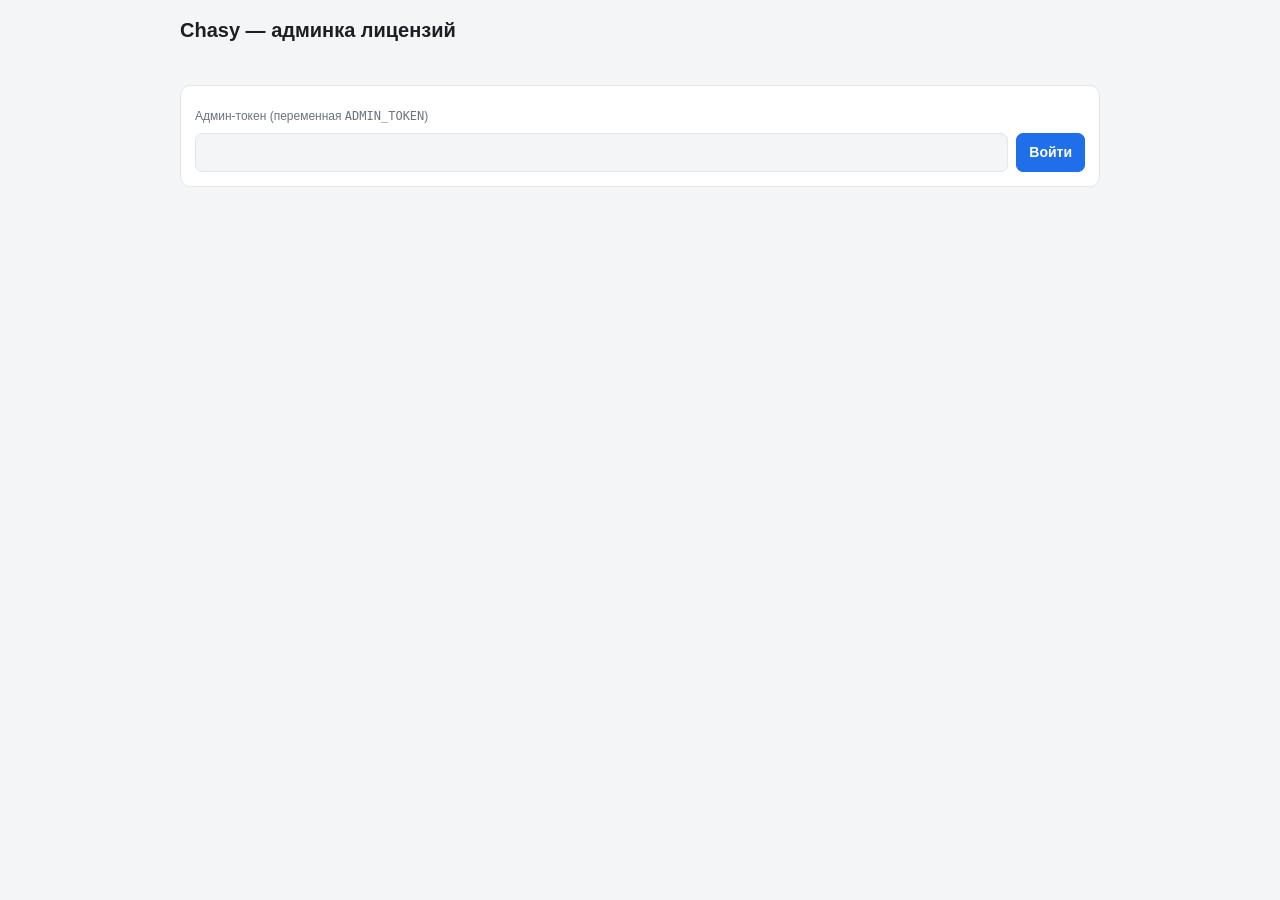
==== frontend/admin.html @ 501eedc3 "Add access-code licensing (model A) + /admin panel - License model: code + valid_until + optional se" ====
<!doctype html>
<html lang="ru">
<head>
<meta charset="utf-8" />
<meta name="viewport" content="width=device-width, initial-scale=1" />
<title>Chasy — админ</title>
<style>
  :root {
    --bg: #f4f5f7; --card: #fff; --ink: #1b1f24; --muted: #6b7280;
    --line: #e3e6ea; --accent: #1f6feb; --danger: #d1242f; --ok: #1a7f37;
  }
  @media (prefers-color-scheme: dark) {
    :root {
      --bg: #0d1117; --card: #161b22; --ink: #e6edf3; --muted: #8b949e;
      --line: #30363d; --accent: #4493f8; --danger: #f85149; --ok: #3fb950;
    }
  }
  * { box-sizing: border-box; }
  body {
    margin: 0; background: var(--bg); color: var(--ink);
    font: 14px/1.45 -apple-system, BlinkMacSystemFont, "Segoe UI", Roboto, sans-serif;
    padding: 16px;
  }
  .wrap { max-width: 920px; margin: 0 auto; }
  h1 { font-size: 20px; margin: 0 0 12px; }
  h2 { font-size: 15px; margin: 20px 0 8px; }
  .card {
    background: var(--card); border: 1px solid var(--line);
    border-radius: 10px; padding: 14px; margin: 10px 0;
  }
  label { display: block; font-size: 12px; color: var(--muted); margin: 8px 0 2px; }
  input {
    font: inherit; color: var(--ink); background: var(--bg);
    border: 1px solid var(--line); border-radius: 7px; padding: 8px; width: 100%;
  }
  button {
    font: inherit; font-weight: 600; border: 1px solid var(--accent);
    background: var(--accent); color: #fff; border-radius: 7px;
    padding: 8px 12px; cursor: pointer;
  }
  button.ghost { background: transparent; color: var(--ink); border-color: var(--line); }
  button.danger { background: transparent; color: var(--danger); border-color: var(--line); }
  .row { display: flex; gap: 8px; flex-wrap: wrap; align-items: end; margin-top: 8px; }
  .row > div { flex: 1 1 140px; }
  table { width: 100%; border-collapse: collapse; font-size: 13px; }
  th, td { text-align: left; padding: 7px 6px; border-bottom: 1px solid var(--line); }
  th { color: var(--muted); font-weight: 600; }
  td input { padding: 5px; }
  code { font-family: ui-monospace, SFMono-Regular, Menlo, monospace; }
  .muted { color: var(--muted); }
  .ok { color: var(--ok); }
  .err { color: var(--danger); }
  .scroll { overflow-x: auto; }
  #msg { margin: 8px 0; min-height: 18px; }
</style>
</head>
<body>
<div class="wrap">
  <h1>Chasy — админка лицензий</h1>
  <div id="msg" class="muted"></div>

  <section id="auth" class="card">
    <label>Админ-токен (переменная <code>ADMIN_TOKEN</code>)</label>
    <div class="row">
      <div style="flex:3"><input id="token" type="password" autocomplete="off" /></div>
      <div style="flex:0"><button id="token-save">Войти</button></div>
    </div>
  </section>

  <main id="panel" hidden>
    <div class="row" style="justify-content:space-between">
      <button id="reload" class="ghost">Обновить</button>
      <button id="logout" class="danger">Выйти</button>
    </div>

    <section class="card">
      <h2>Новый код</h2>
      <div class="row">
        <div><label>Компания</label><input id="n-company" type="text" /></div>
        <div><label>Действует до</label><input id="n-until" type="date" /></div>
        <div><label>Мест (пусто = ∞)</label><input id="n-seats" type="number" min="1" /></div>
        <div style="flex:2"><label>Заметка</label><input id="n-note" type="text" /></div>
        <div style="flex:0"><button id="create">Создать</button></div>
      </div>
    </section>

    <section class="card scroll">
      <h2>Коды</h2>
      <table>
        <thead>
          <tr>
            <th>Код</th><th>Компания</th><th>Действует до</th><th>Мест</th>
            <th>Актив.</th><th>Польз.</th><th></th>
          </tr>
        </thead>
        <tbody id="licenses"></tbody>
      </table>
    </section>

    <section class="card scroll">
      <h2>Пользователи</h2>
      <table>
        <thead>
          <tr><th>Email</th><th>Код</th><th>Компания</th><th>Создан</th><th></th></tr>
        </thead>
        <tbody id="users"></tbody>
      </table>
    </section>
  </main>
</div>

<script>
"use strict";
const $ = (id) => document.getElementById(id);
let TOKEN = "";
try { TOKEN = localStorage.getItem("chasy_admin_token") || ""; } catch (_) {}

function msg(text, cls) {
  const m = $("msg");
  m.textContent = text || "";
  m.className = cls || "muted";
}

async function api(path, opts = {}) {
  const r = await fetch(path, {
    ...opts,
    headers: { "X-Admin-Token": TOKEN, ...(opts.headers || {}) },
  });
  if (r.status === 401) {
    showAuth("Неверный токен");
    throw new Error("unauthorized");
  }
  if (r.status === 404) {
    showAuth("Админка отключена — задайте ADMIN_TOKEN в .env и перезапустите");
    throw new Error("disabled");
  }
  return r;
}

function showAuth(text) {
  $("panel").hidden = true;
  $("auth").hidden = false;
  if (text) msg(text, "err");
}

function fmt(d) { return d ? d : "—"; }

async function loadAll() {
  const [lic, usr] = await Promise.all([
    api("/api/admin/licenses").then((r) => r.json()),
    api("/api/admin/users").then((r) => r.json()),
  ]);
  renderLicenses(lic);
  renderUsers(usr);
  msg(`Кодов: ${lic.length} · пользователей: ${usr.length}`, "muted");
}

function renderLicenses(rows) {
  const tb = $("licenses");
  tb.innerHTML = "";
  for (const l of rows) {
    const tr = document.createElement("tr");
    tr.innerHTML = `
      <td><code>${l.code}</code></td>
      <td><input data-f="company" value="${l.company || ""}" /></td>
      <td><input data-f="valid_until" type="date" value="${l.valid_until || ""}" /></td>
      <td style="max-width:70px"><input data-f="seats" type="number" min="1" value="${l.seats ?? ""}" /></td>
      <td><input data-f="active" type="checkbox" ${l.active ? "checked" : ""} /></td>
      <td>${l.users}</td>
      <td style="white-space:nowrap">
        <button class="ghost" data-act="save">Сохранить</button>
        <button class="danger" data-act="del">Удалить</button>
      </td>`;
    tr.querySelector('[data-act="save"]').onclick = () => saveLicense(l.id, tr);
    tr.querySelector('[data-act="del"]').onclick = () => delLicense(l.id, l.code);
    tb.append(tr);
  }
}

async function saveLicense(id, tr) {
  const get = (f) => tr.querySelector(`[data-f="${f}"]`);
  const seatsRaw = get("seats").value.trim();
  const untilRaw = get("valid_until").value;
  const body = {
    company: get("company").value,
    active: get("active").checked,
    clear_valid_until: untilRaw === "",
    valid_until: untilRaw || null,
    clear_seats: seatsRaw === "",
    seats: seatsRaw === "" ? null : Number(seatsRaw),
  };
  const r = await api(`/api/admin/licenses/${id}`, {
    method: "PATCH",
    headers: { "Content-Type": "application/json" },
    body: JSON.stringify(body),
  });
  if (r.ok) { msg("Сохранено", "ok"); loadAll(); }
  else msg("Ошибка сохранения", "err");
}

async function delLicense(id, code) {
  if (!confirm(`Удалить код ${code}? Пользователи будут отвязаны.`)) return;
  const r = await api(`/api/admin/licenses/${id}`, { method: "DELETE" });
  if (r.ok || r.status === 204) { msg("Удалено", "ok"); loadAll(); }
}

async function createLicense() {
  const seats = $("n-seats").value.trim();
  const body = {
    company: $("n-company").value.trim(),
    valid_until: $("n-until").value || null,
    seats: seats === "" ? null : Number(seats),
    note: $("n-note").value.trim(),
  };
  const r = await api("/api/admin/licenses", {
    method: "POST",
    headers: { "Content-Type": "application/json" },
    body: JSON.stringify(body),
  });
  if (r.ok) {
    const l = await r.json();
    $("n-company").value = $("n-until").value = $("n-seats").value = $("n-note").value = "";
    msg(`Создан код: ${l.code}`, "ok");
    loadAll();
  } else msg("Не удалось создать", "err");
}

function renderUsers(rows) {
  const tb = $("users");
  tb.innerHTML = "";
  for (const u of rows) {
    const tr = document.createElement("tr");
    tr.innerHTML = `
      <td>${u.email}</td>
      <td>${u.license_code ? `<code>${u.license_code}</code>` : "—"}</td>
      <td>${fmt(u.license_company)}</td>
      <td class="muted">${(u.created_at || "").slice(0, 10)}</td>
      <td>${u.license_code ? '<button class="danger" data-act="unbind">Отвязать</button>' : ""}</td>`;
    const btn = tr.querySelector('[data-act="unbind"]');
    if (btn) btn.onclick = () => unbind(u.id, u.email);
    tb.append(tr);
  }
}

async function unbind(id, email) {
  if (!confirm(`Отвязать код от ${email}?`)) return;
  const r = await api(`/api/admin/users/${id}/unbind`, { method: "POST" });
  if (r.ok || r.status === 204) { msg("Отвязано", "ok"); loadAll(); }
}

function enter() {
  $("auth").hidden = true;
  $("panel").hidden = false;
  loadAll().catch(() => {});
}

$("token-save").onclick = () => {
  TOKEN = $("token").value.trim();
  try { localStorage.setItem("chasy_admin_token", TOKEN); } catch (_) {}
  if (TOKEN) enter();
};
$("logout").onclick = () => {
  TOKEN = "";
  try { localStorage.removeItem("chasy_admin_token"); } catch (_) {}
  showAuth("");
  msg("");
};
$("reload").onclick = () => loadAll().catch(() => {});
$("create").onclick = createLicense;

if (TOKEN) { $("token").value = TOKEN; enter(); } else showAuth("");
</script>
</body>
</html>
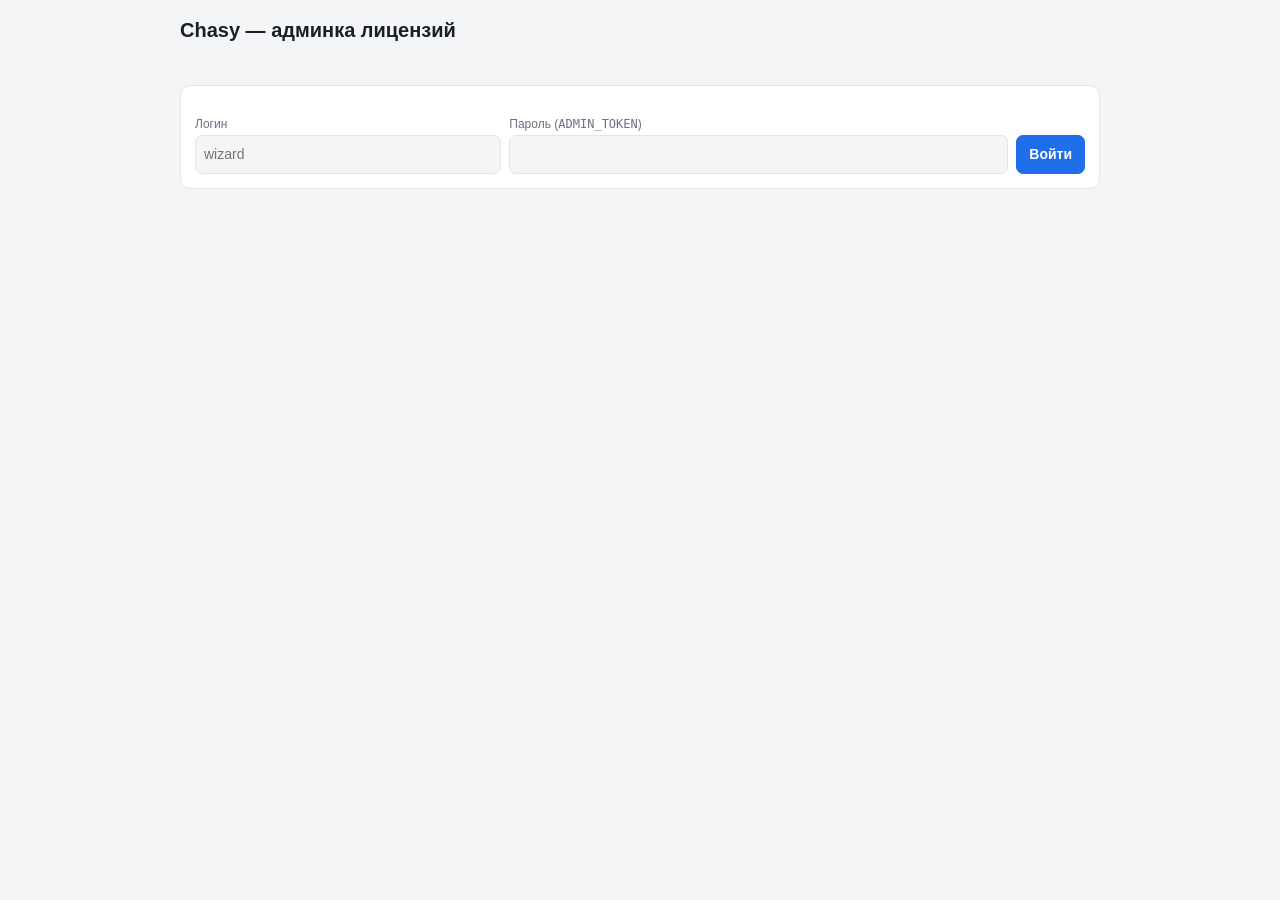
==== commit 07e0c0fa: "Admin panel: optional login name (ADMIN_USER) next to the token /admin now asks for a login + passwo" ====
--- a/frontend/admin.html
+++ b/frontend/admin.html
@@ -60,9 +60,11 @@
   <div id="msg" class="muted"></div>
 
   <section id="auth" class="card">
-    <label>Админ-токен (переменная <code>ADMIN_TOKEN</code>)</label>
     <div class="row">
-      <div style="flex:3"><input id="token" type="password" autocomplete="off" /></div>
+      <div><label>Логин</label>
+        <input id="user" type="text" autocomplete="username" placeholder="wizard" /></div>
+      <div style="flex:3"><label>Пароль (<code>ADMIN_TOKEN</code>)</label>
+        <input id="token" type="password" autocomplete="current-password" /></div>
       <div style="flex:0"><button id="token-save">Войти</button></div>
     </div>
   </section>
@@ -77,7 +79,8 @@
       <h2>Новый код</h2>
       <div class="row">
         <div><label>Компания</label><input id="n-company" type="text" /></div>
-        <div><label>Действует до</label><input id="n-until" type="date" /></div>
+        <div><label>Код (пусто = сгенерировать)</label><input id="n-code" type="text" placeholder="MayDay2027" /></div>
+        <div><label>Действует до (пусто = бессрочно)</label><input id="n-until" type="date" /></div>
         <div><label>Мест (пусто = ∞)</label><input id="n-seats" type="number" min="1" /></div>
         <div style="flex:2"><label>Заметка</label><input id="n-note" type="text" /></div>
         <div style="flex:0"><button id="create">Создать</button></div>
@@ -113,7 +116,11 @@
 "use strict";
 const $ = (id) => document.getElementById(id);
 let TOKEN = "";
-try { TOKEN = localStorage.getItem("chasy_admin_token") || ""; } catch (_) {}
+let USER = "";
+try {
+  TOKEN = localStorage.getItem("chasy_admin_token") || "";
+  USER = localStorage.getItem("chasy_admin_user") || "";
+} catch (_) {}
 
 function msg(text, cls) {
   const m = $("msg");
@@ -124,10 +131,14 @@
 async function api(path, opts = {}) {
   const r = await fetch(path, {
     ...opts,
-    headers: { "X-Admin-Token": TOKEN, ...(opts.headers || {}) },
+    headers: {
+      "X-Admin-Token": TOKEN,
+      "X-Admin-User": USER,
+      ...(opts.headers || {}),
+    },
   });
   if (r.status === 401) {
-    showAuth("Неверный токен");
+    showAuth("Неверный логин или пароль");
     throw new Error("unauthorized");
   }
   if (r.status === 404) {
@@ -208,6 +219,7 @@
   const seats = $("n-seats").value.trim();
   const body = {
     company: $("n-company").value.trim(),
+    code: $("n-code").value.trim(),
     valid_until: $("n-until").value || null,
     seats: seats === "" ? null : Number(seats),
     note: $("n-note").value.trim(),
@@ -219,10 +231,15 @@
   });
   if (r.ok) {
     const l = await r.json();
-    $("n-company").value = $("n-until").value = $("n-seats").value = $("n-note").value = "";
+    $("n-company").value = $("n-code").value = $("n-until").value =
+      $("n-seats").value = $("n-note").value = "";
     msg(`Создан код: ${l.code}`, "ok");
     loadAll();
-  } else msg("Не удалось создать", "err");
+  } else {
+    let d = "";
+    try { d = (await r.json()).detail; } catch (_) {}
+    msg(d === "code already exists" ? "Такой код уже есть" : "Не удалось создать", "err");
+  }
 }
 
 function renderUsers(rows) {
@@ -256,19 +273,31 @@
 
 $("token-save").onclick = () => {
   TOKEN = $("token").value.trim();
-  try { localStorage.setItem("chasy_admin_token", TOKEN); } catch (_) {}
+  USER = $("user").value.trim();
+  try {
+    localStorage.setItem("chasy_admin_token", TOKEN);
+    localStorage.setItem("chasy_admin_user", USER);
+  } catch (_) {}
   if (TOKEN) enter();
 };
 $("logout").onclick = () => {
   TOKEN = "";
-  try { localStorage.removeItem("chasy_admin_token"); } catch (_) {}
+  USER = "";
+  try {
+    localStorage.removeItem("chasy_admin_token");
+    localStorage.removeItem("chasy_admin_user");
+  } catch (_) {}
   showAuth("");
   msg("");
 };
 $("reload").onclick = () => loadAll().catch(() => {});
 $("create").onclick = createLicense;
 
-if (TOKEN) { $("token").value = TOKEN; enter(); } else showAuth("");
+if (TOKEN) {
+  $("token").value = TOKEN;
+  $("user").value = USER;
+  enter();
+} else showAuth("");
 </script>
 </body>
 </html>
